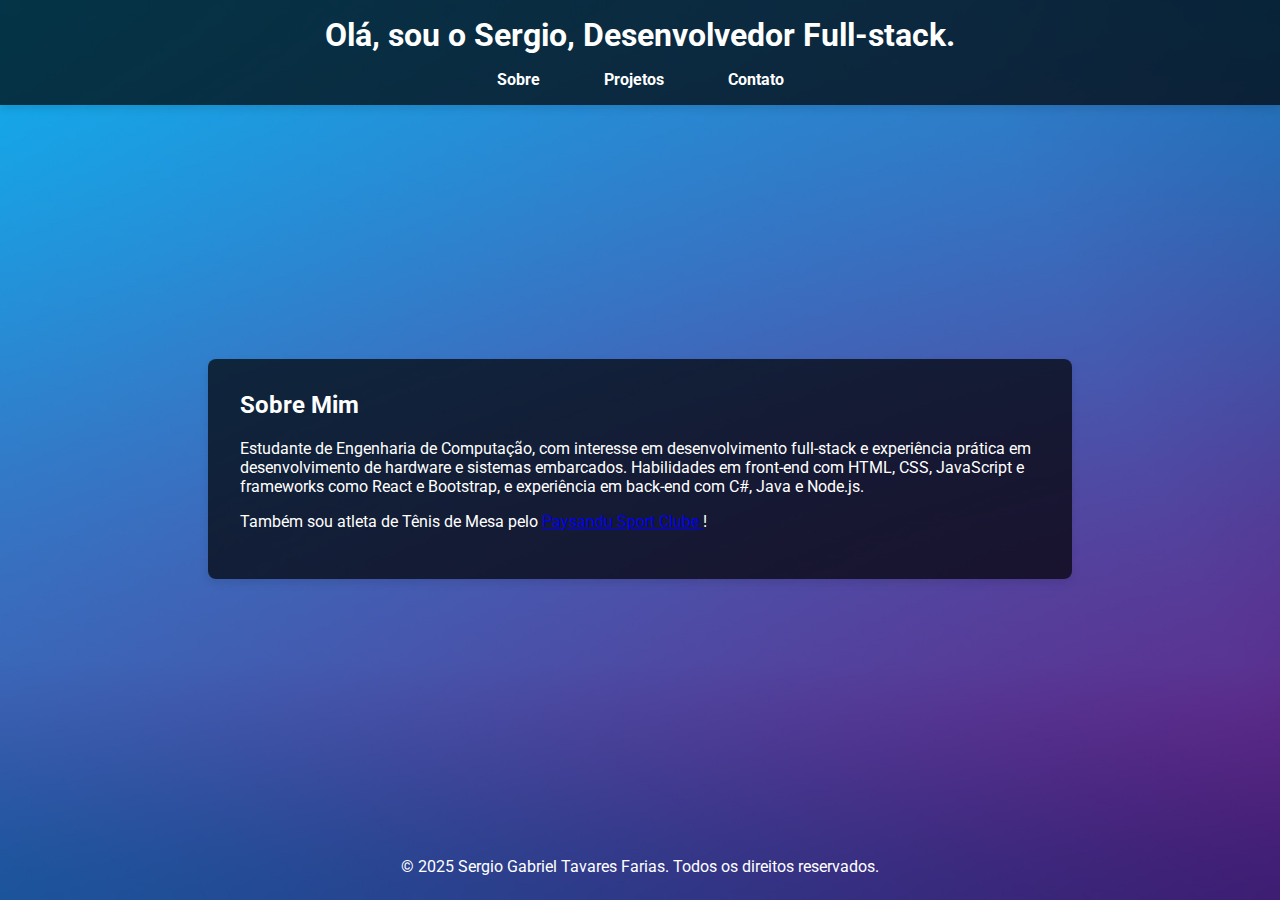
==== index.html @ ced85f48 "Adição do background e estilização da página projetos, contato e adição de função no javascript que " ====
<!DOCTYPE html>
<html lang="pt-br">
<head>
    <meta charset="UTF-8">
    <meta name="viewport" content="width=device-width, initial-scale=1.0">
    <title>Portfólio Novo</title>
    <link rel="stylesheet" href="style.css">
</head>
<body>
    <header id="cabeçalho"> 
        <h1>Olá, sou o Sergio, Desenvolvedor Full-stack.</h1>
        <nav id="menu">
            <ul>
                <li><a href="Sobre.html" data-page="Sobre.html">Sobre</a></li>
                <li><a href="Projetos.html" data-page="Projetos.html">Projetos</a></li>
                <li><a href="Contato.html" data-page="Contato.html">Contato</a></li>
            </ul>
        </nav>
    </header>

    <main id="conteudo">
        <!-- Todas as oáginas html são carregadas aqui -->
    </main>
    
    <footer>
        <p>&copy; 2025 Sergio Gabriel Tavares Farias. Todos os direitos reservados.</p>
    </footer>

    <script src="script.js"></script>
</body>
</html>
---- style.css ----
@import url('https://fonts.googleapis.com/css2?family=Roboto:wght@400;700&display=swap');

html, body {
    height: 100%;
    margin: 0;
    padding: 0;
    font-family: 'Roboto', sans-serif;
    background: url('./Assets/background.png') no-repeat center center fixed;
    background-size: cover;
    color: #fff; 
}

body {
    display: flex;
    flex-direction: column;
    min-height: 100vh;
}

header {
    background-color: rgba(0, 0, 0, 0.7); 
    color: #fff;
    padding: 1rem;
    text-align: center;
    box-shadow: 0 4px 8px rgba(0, 0, 0, 0.1);
}

header h1 {
    margin: 0;
    font-size: 2rem;
}

nav ul {
    list-style: none;
    padding: 0;
    margin: 1rem 0 0 0;
    display: flex;
    justify-content: center;
}

nav ul li {
    margin: 0 1rem;
}

nav ul li a {
    color: #fff;
    text-decoration: none;
    font-weight: bold;
    padding: 0.5rem 1rem;
    border-radius: 4px;
    transition: background-color 0.3s;
}

nav ul li a:hover {
    background-color: rgba(255, 255, 255, 0.2);
}

main {
    flex: 1;
    display: flex;
    flex-direction: column;
    justify-content: center;
    align-items: center;
    padding: 2rem;
}

section {
    padding: 2rem;
    background-color: rgba(0, 0, 0, 0.7);
    margin: 1rem;
    border-radius: 8px;
    box-shadow: 0 4px 8px rgba(0, 0, 0, 0.1);
    max-width: 800px;
    width: 100%;
}

section h2 {
    margin-top: 0;
    font-size: 1.5rem;
    color: #fff; 
}

#projetos {
    padding: 2rem;
    background-color: rgba(0, 0, 0, 0.7); 
    margin: 1rem;
    border-radius: 8px;
    box-shadow: 0 4px 8px rgba(0, 0, 0, 0.1);
    max-width: 800px;
    width: 100%;
}

#projetos h2 {
    margin-top: 0;
    font-size: 1.5rem;
    color: #fff; 
}

.projeto {
    background-color: rgba(255, 255, 255, 0.1); 
    margin: 1rem 0;
    padding: 1rem;
    border: 1px solid #ddd;
    border-radius: 8px;
    box-shadow: 0 2px 4px rgba(0, 0, 0, 0.1);
}

.projeto-info {
    flex: 1;
}

.projeto-info h3 {
    margin-top: 0;
    font-size: 1.25rem;
    color: #fff; 
}

.projeto-icones {
    display: flex;
    gap: 0.5rem;
    margin-top: 1rem;
}

.projeto-icones .icone {
    width: 40px;
    height: 40px;
    transition: transform 0.3s, box-shadow 0.3s;
}

.projeto-icones .icone:hover {
    transform: scale(1.2);
    box-shadow: 0 4px 8px rgba(0, 0, 0, 0.3);
}

#sobre {
    padding: 2rem;
    background-color: rgba(0, 0, 0, 0.7); 
    margin: 1rem;
    border-radius: 8px;
    box-shadow: 0 4px 8px rgba(0, 0, 0, 0.1);
    max-width: 800px;
    width: 100%;
}

#sobre h2 {
    margin-top: 0;
    font-size: 1.5rem;
    color: #fff; 
}

#contato {
    padding: 2rem;
    background-color: rgba(0, 0, 0, 0.7); 
    border-radius: 8px;
    box-shadow: 0 4px 8px rgba(0, 0, 0, 0.1);
    max-width: 800px;
    width: 100%;
    text-align: center;
}

#contato h2 {
    margin-top: 0;
    font-size: 1.5rem;
    color: #fff;
}

#social-links {
    display: flex;
    justify-content: center; /* Centraliza os links horizontalmente */
    align-items: center;
    gap: 1rem;
    margin-top: 1rem;
}

#social-links a {
    display: flex;
    align-items: center;
    gap: 0.5rem;
    color: #fff;
    text-decoration: none;
    font-size: 1rem;
    transition: color 0.3s, transform 0.3s;
    padding: 0.5rem 1rem;
    border-radius: 4px;
}

#social-links a i {
    font-size: 1.5rem;
}

#social-links a:hover {
    color: #007bff;
    transform: scale(1.1);
    background-color: rgba(0, 123, 255, 0.1);
}

footer {
    padding: 24px 0;
    text-align: center;
    font-size: 14px;
    color: #fff; 
    width: 100%;
    margin-top: auto;
}

footer p {
    margin: 0;
    font-size: 1rem;
}

.status {
    display: block;
    width: fit-content;
    padding: 8px 12px;
    border-radius: 20px;
    font-size: 1rem;
    font-weight: bold;
    color: white;
    margin-bottom: 10px;
    text-align: center;
    box-shadow: 0 4px 6px rgba(0, 0, 0, 0.2);
    letter-spacing: 1px;
    transition: transform 0.3s ease, box-shadow 0.3s ease;
}

.concluido {
    background: linear-gradient(135deg, #28a745, #218838);
}

.andamento {
    background: linear-gradient(135deg, #ff9800, #e68900);
}

.status:hover {
    transform: scale(1.1);
    box-shadow: 0 6px 12px rgba(0, 0, 0, 0.3);
}

@media (max-width: 768px) {
    header {
        padding: 0.5rem;
    }

    nav ul {
        flex-direction: column;
        margin: 0;
    }

    nav ul li {
        margin: 0.5rem 0;
    }

    section {
        padding: 1rem;
    }
}
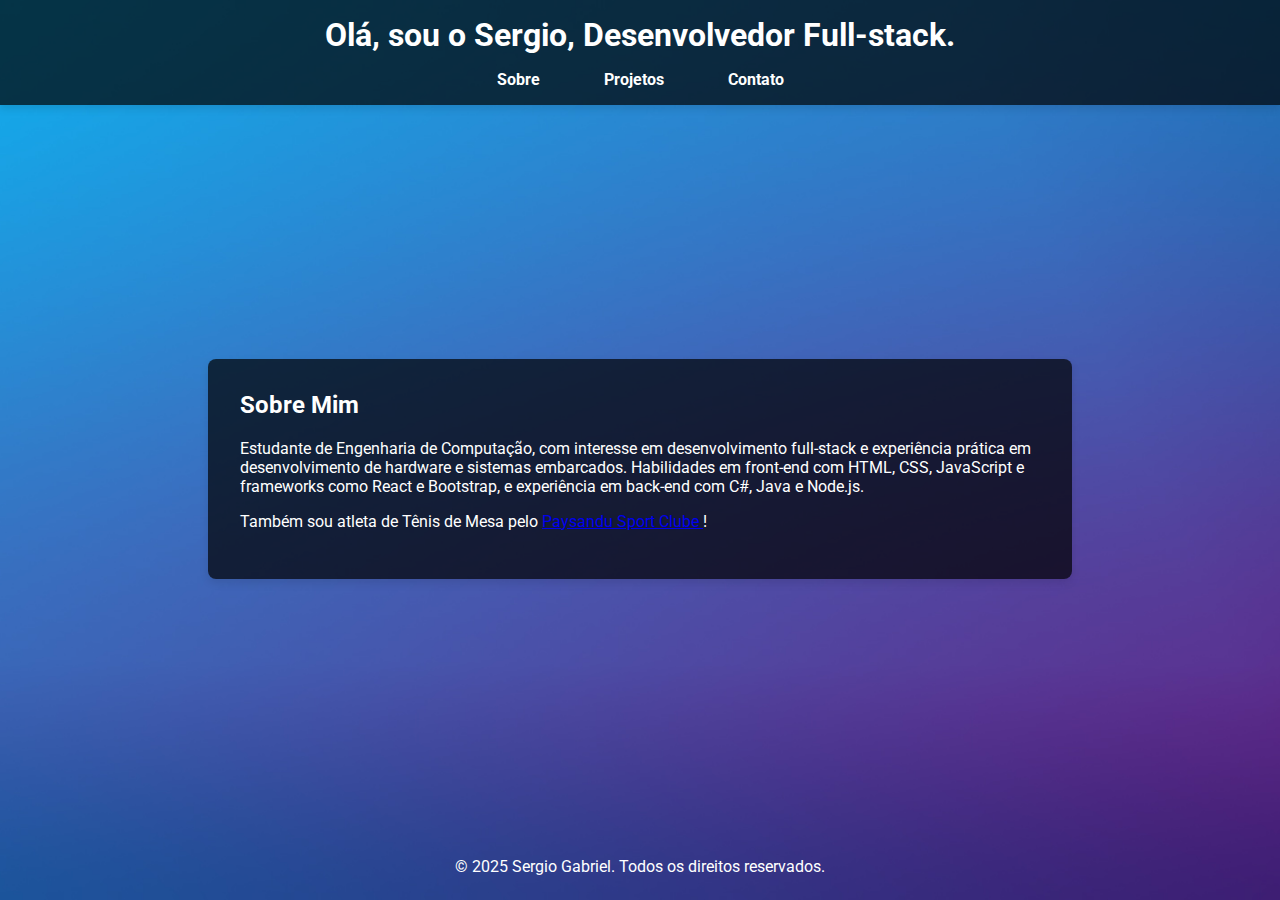
==== commit 216ca594: "Adiçao meta tags e favicon" ====
--- a/index.html
+++ b/index.html
@@ -3,8 +3,11 @@
 <head>
     <meta charset="UTF-8">
     <meta name="viewport" content="width=device-width, initial-scale=1.0">
+    <meta name="Descrição" content="Portfólio Web para autopromoção" />
+    <meta name="Autor" content="Sergio Gabriel, Programador Full-stack" />
     <title>Portfólio Novo</title>
     <link rel="stylesheet" href="style.css">
+    <link rel="shortcut icon" href="./Assets/favicon.png" type="favicon">
 </head>
 <body>
     <header id="cabeçalho"> 
@@ -19,11 +22,11 @@
     </header>
 
     <main id="conteudo">
-        <!-- Todas as oáginas html são carregadas aqui -->
+        <!-- Todas as páginas html são carregadas aqui -->
     </main>
     
     <footer>
-        <p>&copy; 2025 Sergio Gabriel Tavares Farias. Todos os direitos reservados.</p>
+        <p>&copy; 2025 Sergio Gabriel. Todos os direitos reservados.</p>
     </footer>
 
     <script src="script.js"></script>
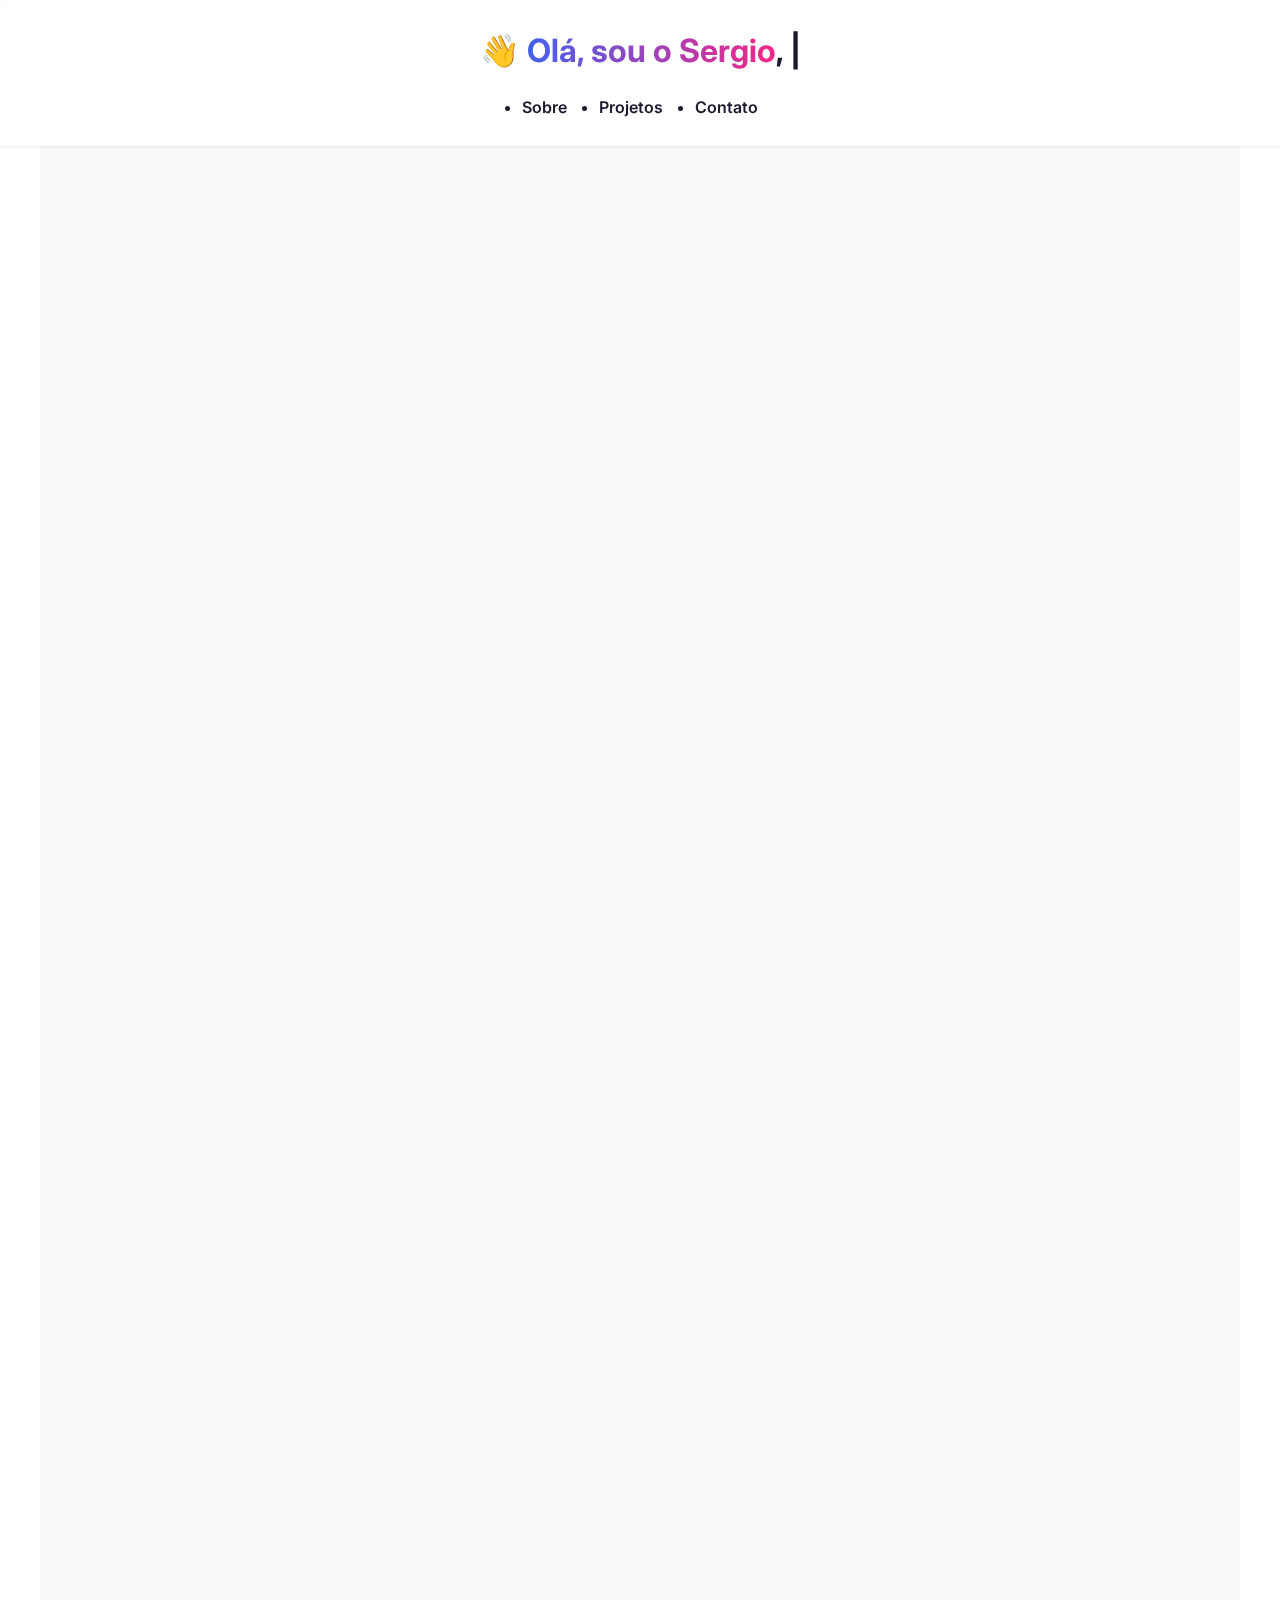
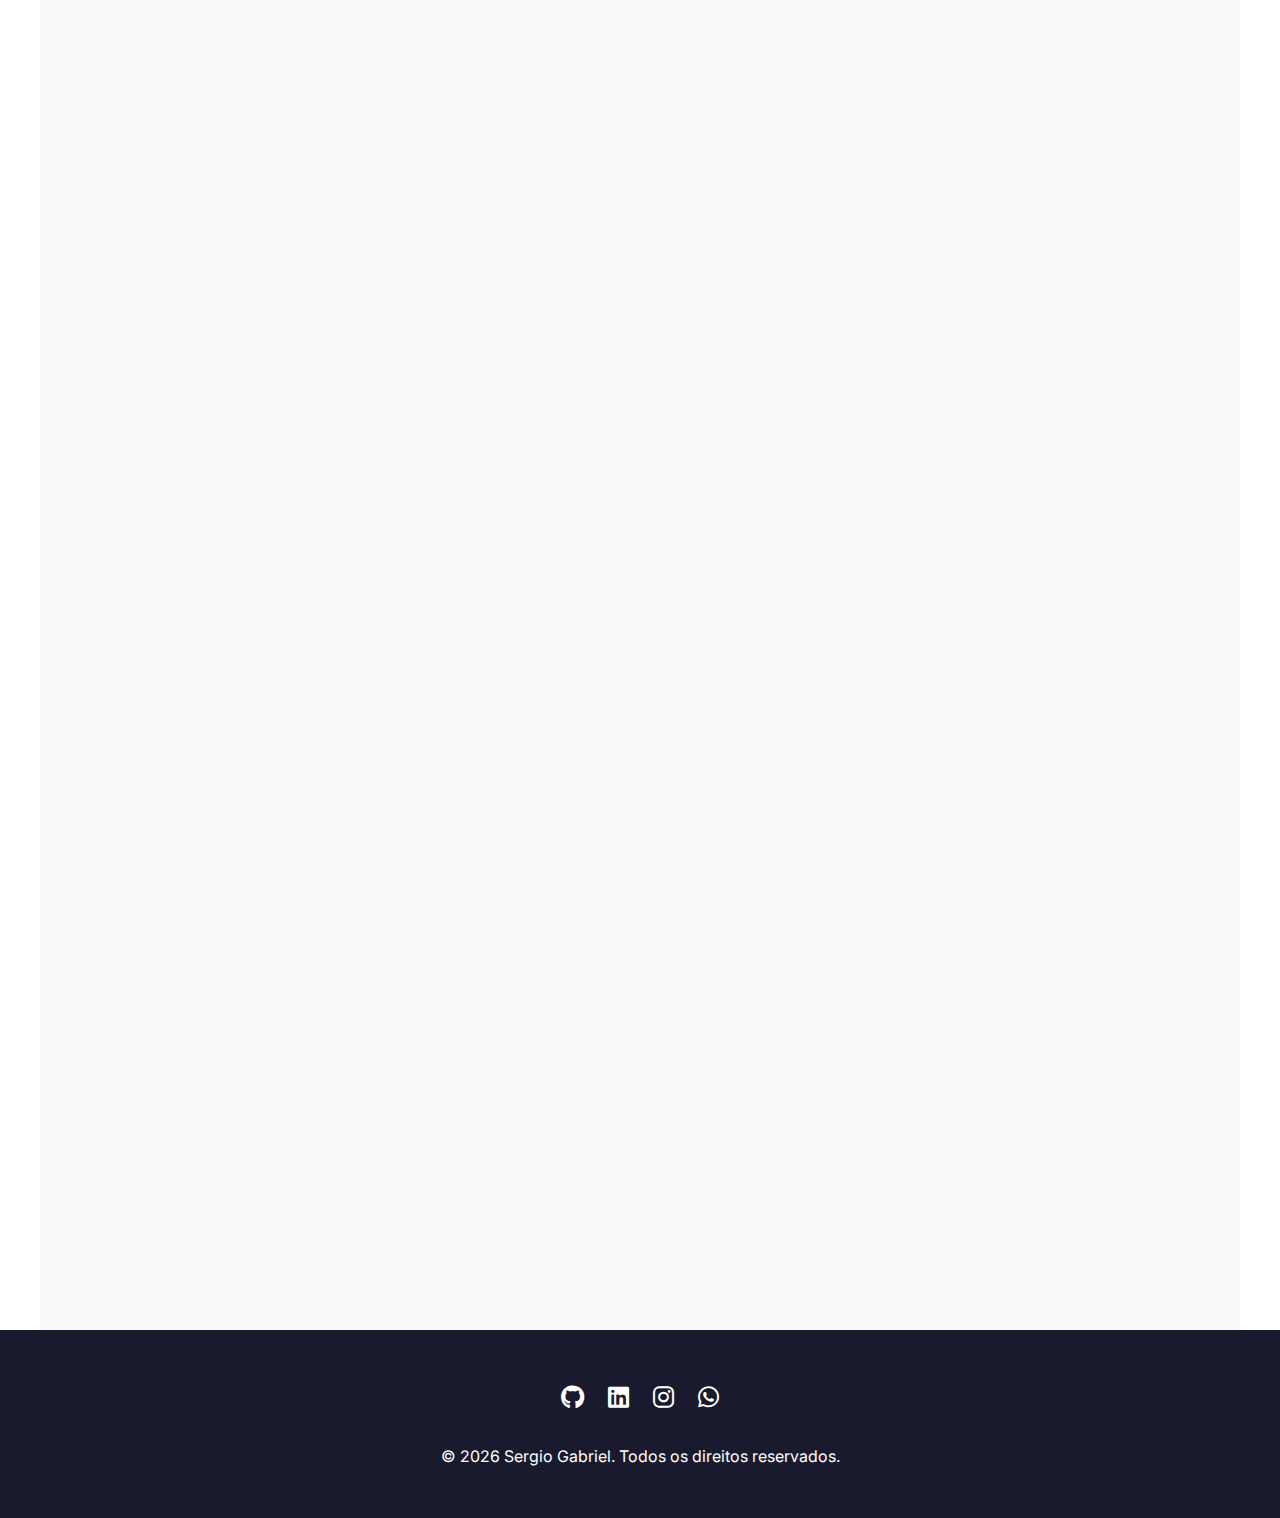
==== commit 8eca8283: "feat: reformular e expandir o portfólio com novos projetos e funcionalidades" ====
--- a/index.html
+++ b/index.html
@@ -3,32 +3,63 @@
 <head>
     <meta charset="UTF-8">
     <meta name="viewport" content="width=device-width, initial-scale=1.0">
-    <meta name="Descrição" content="Portfólio Web para autopromoção" />
-    <meta name="Autor" content="Sergio Gabriel, Programador Full-stack" />
-    <title>Portfólio Novo</title>
+    <meta name="description" content="Portfólio de Sergio Gabriel - Desenvolvedor Full-stack">
+    <meta name="keywords" content="portfolio, desenvolvedor, fullstack, programador">
+    <meta name="author" content="Sergio Gabriel">
+    <title>Sergio Gabriel | Desenvolvedor Full-stack</title>
+    <link rel="stylesheet" href="https://cdnjs.cloudflare.com/ajax/libs/font-awesome/6.4.0/css/all.min.css">
     <link rel="stylesheet" href="style.css">
-    <link rel="shortcut icon" href="./Assets/favicon.png" type="favicon">
+    <link rel="shortcut icon" href="./Assets/favicon.png" type="image/x-icon">
 </head>
 <body>
-    <header id="cabeçalho"> 
-        <h1>Olá, sou o Sergio, Desenvolvedor Full-stack.</h1>
-        <nav id="menu">
-            <ul>
-                <li><a href="Sobre.html" data-page="Sobre.html">Sobre</a></li>
-                <li><a href="Projetos.html" data-page="Projetos.html">Projetos</a></li>
-                <li><a href="Contato.html" data-page="Contato.html">Contato</a></li>
-            </ul>
-        </nav>
+    <!-- Cursor Personalizado -->
+    <div class="cursor"></div>
+    <div class="cursor-follower"></div>
+
+    <!-- Preloader -->
+    <div class="preloader">
+        <div class="preloader-spinner"></div>
+    </div>
+
+    <!-- Botão de Voltar ao Topo -->
+    <button id="back-to-top" aria-label="Voltar ao topo">
+        <i class="fas fa-arrow-up"></i>
+    </button>
+
+    <header id="cabeçalho">
+        <div class="header-container">
+            <h1>
+                <span class="wave">👋</span> 
+                <span class="text-gradient">Olá, sou o Sergio</span>, 
+                <span class="typing-animation"></span>
+            </h1>
+            <nav id="menu">
+                <ul>
+                    <li><a href="Sobre.html" data-page="Sobre.html" class="nav-link">Sobre</a></li>
+                    <li><a href="Projetos.html" data-page="Projetos.html" class="nav-link">Projetos</a></li>
+                    <li><a href="Contato.html" data-page="Contato.html" class="nav-link">Contato</a></li>
+                </ul>
+            </nav>
+        </div>
     </header>
 
     <main id="conteudo">
-        <!-- Todas as páginas html são carregadas aqui -->
+        <!-- Conteúdo será carregado dinamicamente -->
     </main>
     
     <footer>
-        <p>&copy; 2025 Sergio Gabriel. Todos os direitos reservados.</p>
+        <div class="footer-container">
+            <div class="footer-social">
+                <a href="https://github.com/SergioGTF" target="_blank" aria-label="GitHub"><i class="fab fa-github"></i></a>
+                <a href="https://www.linkedin.com/in/sergio-gabriel-tavares-farias-624775268/" target="_blank" aria-label="LinkedIn"><i class="fab fa-linkedin"></i></a>
+                <a href="https://www.instagram.com/sergiotavaresfarias/" target="_blank" aria-label="Instagram"><i class="fab fa-instagram"></i></a>
+                <a href="https://wa.me/qr/3K2H7PQQR6MJF1" target="_blank" aria-label="WhatsApp"><i class="fab fa-whatsapp"></i></a>
+            </div>
+            <p>&copy; <span id="current-year"></span> Sergio Gabriel. Todos os direitos reservados.</p>
+        </div>
     </footer>
 
+    <script src="https://cdnjs.cloudflare.com/ajax/libs/gsap/3.11.4/gsap.min.js"></script>
     <script src="script.js"></script>
 </body>
 </html>--- a/style.css
+++ b/style.css
@@ -1,255 +1,774 @@
-@import url('https://fonts.googleapis.com/css2?family=Roboto:wght@400;700&display=swap');
-
-html, body {
-    height: 100%;
-    margin: 0;
-    padding: 0;
-    font-family: 'Roboto', sans-serif;
-    background: url('./Assets/background.png') no-repeat center center fixed;
-    background-size: cover;
-    color: #fff; 
+@import url('https://fonts.googleapis.com/css2?family=Poppins:wght@300;400;500;600;700&family=Inter:wght@300;400;500;600&display=swap');
+
+:root {
+  --primary: #4361ee;
+  --primary-light: #4895ef;
+  --primary-dark: #3a0ca3;
+  --secondary: #7209b7;
+  --accent: #f72585;
+  --dark: #1a1a2e;
+  --darker: #16213e;
+  --light: #f8f9fa;
+  --lighter: #ffffff;
+  --gray: #6c757d;
+  --gray-light: #e9ecef;
+  --success: #4cc9f0;
+  --warning: #f8961e;
+  --error: #ef233c;
+  --border-radius: 12px;
+  --border-radius-lg: 16px;
+  --shadow-sm: 0 1px 3px rgba(0, 0, 0, 0.08);
+  --shadow: 0 4px 6px rgba(0, 0, 0, 0.1), 0 1px 3px rgba(0, 0, 0, 0.08);
+  --shadow-md: 0 10px 15px -3px rgba(0, 0, 0, 0.1), 0 4px 6px -4px rgba(0, 0, 0, 0.1);
+  --shadow-lg: 0 20px 25px -5px rgba(0, 0, 0, 0.1), 0 10px 10px -5px rgba(0, 0, 0, 0.04);
+  --transition: all 0.25s cubic-bezier(0.645, 0.045, 0.355, 1);
+  --transition-slow: all 0.4s cubic-bezier(0.645, 0.045, 0.355, 1);
+}
+
+* {
+  margin: 0;
+  padding: 0;
+  box-sizing: border-box;
+}
+
+html {
+  scroll-behavior: smooth;
+  font-size: 100%;
 }
 
 body {
-    display: flex;
-    flex-direction: column;
-    min-height: 100vh;
+  font-family: 'Inter', sans-serif;
+  background-color: var(--lighter);
+  color: var(--dark);
+  line-height: 1.7;
+  overflow-x: hidden;
+  -webkit-font-smoothing: antialiased;
+  text-rendering: optimizeLegibility;
+}
+
+.preloader {
+  position: fixed;
+  top: 0;
+  left: 0;
+  width: 100%;
+  height: 100%;
+  background-color: var(--lighter);
+  display: flex;
+  justify-content: center;
+  align-items: center;
+  z-index: 9999;
+  transition: opacity 0.5s ease;
+}
+
+.preloader-spinner {
+  width: 50px;
+  height: 50px;
+  border: 5px solid var(--gray-light);
+  border-top-color: var(--primary);
+  border-radius: 50%;
+  animation: spin 1s linear infinite;
+}
+
+@keyframes spin {
+  to { transform: rotate(360deg); }
+}
+
+.cursor {
+  width: 20px;
+  height: 20px;
+  border: 2px solid var(--primary);
+  border-radius: 50%;
+  position: fixed;
+  transform: translate(-50%, -50%);
+  pointer-events: none;
+  z-index: 999;
+  mix-blend-mode: difference;
+  transition: transform 0.1s ease;
+}
+
+.cursor-follower {
+  width: 10px;
+  height: 10px;
+  background-color: var(--primary);
+  border-radius: 50%;
+  position: fixed;
+  transform: translate(-50%, -50%);
+  pointer-events: none;
+  z-index: 998;
+  transition: all 0.3s ease;
 }
 
 header {
-    background-color: rgba(0, 0, 0, 0.7); 
-    color: #fff;
-    padding: 1rem;
-    text-align: center;
-    box-shadow: 0 4px 8px rgba(0, 0, 0, 0.1);
+  background-color: rgba(255, 255, 255, 0.95);
+  backdrop-filter: blur(10px);
+  -webkit-backdrop-filter: blur(10px);
+  padding: 1.5rem 5%;
+  box-shadow: var(--shadow-sm);
+  position: fixed;
+  top: 0;
+  left: 0;
+  right: 0;
+  z-index: 1000;
+  transition: var(--transition-slow);
+}
+
+.header-container {
+  max-width: 1200px;
+  margin: 0 auto;
+  display: flex;
+  flex-direction: column;
+  align-items: center;
 }
 
 header h1 {
-    margin: 0;
-    font-size: 2rem;
+  font-size: 2rem;
+  font-weight: 700;
+  margin-bottom: 1rem;
+  text-align: center;
+}
+
+.wave {
+  display: inline-block;
+  animation: wave 2s infinite;
+}
+
+@keyframes wave {
+  0%, 100% { transform: rotate(0deg); }
+  25% { transform: rotate(-10deg); }
+  50% { transform: rotate(12deg); }
+  75% { transform: rotate(-5deg); }
+}
+
+.text-gradient {
+  background: linear-gradient(90deg, var(--primary), var(--accent));
+  -webkit-background-clip: text;
+  background-clip: text;
+  color: transparent;
 }
 
 nav ul {
-    list-style: none;
-    padding: 0;
-    margin: 1rem 0 0 0;
-    display: flex;
+  display: flex;
+  gap: 2rem;
+}
+
+.nav-link {
+  position: relative;
+  font-weight: 600;
+  color: var(--dark);
+  text-decoration: none;
+  padding: 0.5rem 0;
+  transition: var(--transition);
+}
+
+.nav-link::before {
+  content: '';
+  position: absolute;
+  bottom: 0;
+  left: 0;
+  width: 0;
+  height: 2px;
+  background-color: var(--primary);
+  transition: var(--transition);
+}
+
+.nav-link:hover {
+  color: var(--primary);
+}
+
+.nav-link:hover::before {
+  width: 100%;
+}
+
+.nav-link.active {
+  color: var(--primary);
+}
+
+.nav-link.active::before {
+  width: 100%;
+}
+
+main {
+  flex: 1;
+  padding: 8rem 2rem 4rem;
+  background-color: var(--light);
+}
+
+#conteudo {
+  max-width: 1200px;
+  margin: 0 auto;
+  width: 100%;
+}
+
+section {
+  background-color: var(--lighter);
+  padding: 3rem;
+  margin-bottom: 3rem;
+  border-radius: var(--border-radius-lg);
+  box-shadow: var(--shadow);
+  transition: var(--transition);
+  opacity: 0;
+  transform: translateY(20px);
+  animation: fadeIn 0.6s ease-out forwards;
+}
+
+@keyframes fadeIn {
+  to { opacity: 1; transform: translateY(0); }
+}
+
+section:hover {
+  box-shadow: var(--shadow-lg);
+  transform: translateY(-5px);
+}
+
+section h2 {
+  font-family: 'Poppins', sans-serif;
+  font-size: 2.25rem;
+  font-weight: 700;
+  margin-bottom: 2rem;
+  position: relative;
+  display: inline-block;
+}
+
+section h2::after {
+  content: '';
+  position: absolute;
+  bottom: -10px;
+  left: 0;
+  width: 60px;
+  height: 4px;
+  background: linear-gradient(90deg, var(--primary), var(--accent));
+  border-radius: 2px;
+}
+
+.sobre-conteudo {
+  display: grid;
+  grid-template-columns: 1fr 2fr;
+  gap: 3rem;
+  align-items: center;
+}
+
+.foto-sobre {
+  width: 100%;
+  max-width: 250px;
+  height: auto;
+  border-radius: var(--border-radius-lg);
+  box-shadow: var(--shadow-lg);
+  transition: var(--transition-slow);
+  justify-self: center;
+}
+
+.foto-sobre:hover {
+  transform: scale(1.05) rotate(2deg);
+}
+
+.texto-sobre p {
+  font-size: 1.1rem;
+  line-height: 1.8;
+  color: var(--gray);
+  margin-bottom: 1.5rem;
+}
+
+.skills-container {
+  display: grid;
+  grid-template-columns: repeat(auto-fill, minmax(300px, 1fr));
+  gap: 2rem;
+}
+
+.habilidade {
+  background-color: var(--lighter);
+  border-radius: var(--border-radius-lg);
+  padding: 2rem;
+  box-shadow: var(--shadow);
+  transition: var(--transition);
+  border: 1px solid var(--gray-light);
+}
+
+.habilidade:hover {
+  transform: translateY(-10px);
+  box-shadow: var(--shadow-lg);
+  border-color: var(--primary-light);
+}
+
+.habilidade-info h3 {
+  font-family: 'Poppins', sans-serif;
+  font-size: 1.5rem;
+  font-weight: 600;
+  margin-bottom: 1rem;
+  color: var(--dark);
+}
+
+#projetos {
+  padding: 4rem 2rem;
+  max-width: 1200px;
+  margin: 0 auto;
+}
+
+.projects-grid {
+  display: grid;
+  grid-template-columns: repeat(auto-fill, minmax(350px, 1fr));
+  gap: 3rem; 
+  margin-top: 2rem; 
+}
+
+.projeto {
+  background-color: var(--lighter);
+  border-radius: var(--border-radius-lg);
+  box-shadow: var(--shadow);
+  transition: var(--transition);
+  border: 1px solid var(--gray-light);
+  position: relative;
+  overflow: visible;
+  margin-bottom: 1.5rem; 
+}
+
+.projeto-info {
+  padding: 2rem; 
+  display: flex;
+  flex-direction: column;
+  gap: 1.5rem;
+}
+
+.projeto:hover {
+  transform: translateY(-10px);
+  box-shadow: var(--shadow-lg);
+  border-color: var(--primary-light);
+}
+
+.projeto-title {
+  font-family: 'Poppins', sans-serif;
+  font-size: 1.5rem;
+  font-weight: 600;
+  color: var(--dark);
+  margin-right: 4rem;
+  margin-bottom: 0.5rem;
+}
+
+.projeto-description {
+  color: var(--gray);
+  line-height: 1.7; 
+  margin-bottom: 0.5rem; 
+}
+
+.status {
+  display: block;
+  width: fit-content;
+  padding: 8px 12px;
+  border-radius: 20px;
+  font-size: 1rem;
+  font-weight: bold;
+  color: white;
+  margin-bottom: 10px;
+  text-align: center;
+  box-shadow: 0 4px 6px rgba(0, 0, 0, 0.2);
+  letter-spacing: 1px;
+  transition: transform 0.3s ease, box-shadow 0.3s ease;
+}
+
+.concluido {
+  background: linear-gradient(135deg, #28a745, #218838);
+}
+
+.andamento {
+  background: linear-gradient(135deg, #ff9800, #e68900);
+}
+
+.status:hover {
+  transform: scale(1.1);
+  box-shadow: 0 6px 12px rgba(0, 0, 0, 0.3);
+}
+
+.projeto-description {
+  color: var(--gray);
+  line-height: 1.6;
+}
+
+.projeto-icones {
+  display: flex;
+  gap: 0.75rem;
+  margin-top: 1rem;
+  align-items: center;
+  overflow-x: auto;
+  padding-bottom: 0.5rem;
+  scrollbar-width: thin;
+  scrollbar-color: var(--primary-light) var(--gray-light);
+}
+
+.projeto-icones::-webkit-scrollbar {
+  height: 6px;
+}
+
+.projeto-icones::-webkit-scrollbar-track {
+  background: var(--gray-light);
+  border-radius: 3px;
+}
+
+.projeto-icones::-webkit-scrollbar-thumb {
+  background-color: var(--primary-light);
+  border-radius: 3px;
+}
+
+.icone {
+  width: 32px;
+  height: 32px;
+  object-fit: contain;
+  transition: transform 0.2s ease;
+  flex-shrink: 0;
+}
+
+.icone:hover {
+  transform: scale(1.1);
+}
+
+@media (max-width: 768px) {
+  .projects-grid {
+      grid-template-columns: 1fr;
+  }
+  
+  .projeto-info {
+      padding: 1.5rem;
+  }
+  
+  .status {
+      top: 1rem;
+      right: 1rem;
+  }
+}
+
+@media (max-width: 480px) {
+  .projeto-info {
+      padding: 1.2rem;
+  }
+  
+  .projeto-title {
+      font-size: 1.2rem;
+  }
+  
+  .icone {
+      width: 28px;
+      height: 28px;
+  }
+}
+
+#contato {
+  background: linear-gradient(135deg, var(--lighter) 0%, var(--light) 100%);
+  position: relative;
+  overflow: hidden;
+}
+
+#contato::before {
+  content: '';
+  position: absolute;
+  top: 0;
+  right: 0;
+  width: 300px;
+  height: 300px;
+  background: radial-gradient(circle, rgba(var(--primary-light-rgb), 0.1) 0%, transparent 70%);
+  z-index: 0;
+}
+
+.contato-descricao {
+  max-width: 700px;
+  margin: 0 auto 2.5rem;
+  text-align: center;
+  font-size: 1.1rem;
+  color: var(--gray);
+}
+
+.contact-container {
+  display: grid;
+  grid-template-columns: 1fr 1fr;
+  gap: 3rem;
+  position: relative;
+  z-index: 1;
+}
+
+.contact-form {
+  background-color: var(--lighter);
+  padding: 2.5rem;
+  border-radius: var(--border-radius-lg);
+  box-shadow: var(--shadow);
+}
+
+.contact-info {
+  display: flex;
+  flex-direction: column;
+  gap: 2rem;
+}
+
+.form-group {
+  margin-bottom: 1.5rem;
+}
+
+.form-group label {
+  display: block;
+  margin-bottom: 0.5rem;
+  font-weight: 500;
+  color: var(--dark);
+}
+
+.form-group input,
+.form-group textarea {
+  width: 100%;
+  padding: 0.75rem 1rem;
+  border: 1px solid var(--gray-light);
+  border-radius: var(--border-radius);
+  font-family: inherit;
+  font-size: 1rem;
+  transition: var(--transition);
+  background-color: var(--light);
+}
+
+.form-group input:focus,
+.form-group textarea:focus {
+  outline: none;
+  border-color: var(--primary);
+  box-shadow: 0 0 0 3px rgba(var(--primary-rgb), 0.1);
+}
+
+.btn-enviar {
+  background-color: var(--primary);
+  color: white;
+  border: none;
+  padding: 0.75rem 1.5rem;
+  border-radius: var(--border-radius);
+  font-weight: 600;
+  cursor: pointer;
+  transition: var(--transition);
+  width: 100%;
+}
+
+.btn-enviar:hover {
+  background-color: var(--primary-dark);
+  transform: translateY(-2px);
+}
+
+.social-links {
+  display: grid;
+  grid-template-columns: repeat(auto-fill, minmax(120px, 1fr));
+  gap: 1rem;
+}
+
+.social-btn {
+  display: flex;
+  align-items: center;
+  gap: 0.75rem;
+  padding: 0.75rem 1rem;
+  border-radius: var(--border-radius);
+  color: white;
+  text-decoration: none;
+  font-weight: 500;
+  transition: var(--transition);
+}
+
+.social-btn i {
+  font-size: 1.25rem;
+}
+
+.social-btn span {
+  font-size: 0.9rem;
+}
+
+.social-btn.github {
+  background-color: #333;
+}
+
+.social-btn.linkedin {
+  background-color: #0077b5;
+}
+
+.social-btn.instagram {
+  background: linear-gradient(45deg, #405de6, #833ab4);
+}
+
+.social-btn.whatsapp {
+  background-color: #25d366;
+}
+
+.social-btn.email {
+  background-color: var(--gray);
+}
+
+.social-btn:hover {
+  transform: translateY(-3px);
+  box-shadow: var(--shadow);
+}
+
+.contact-extra {
+  display: flex;
+  flex-direction: column;
+  gap: 1rem;
+  background-color: var(--light);
+  padding: 1.5rem;
+  border-radius: var(--border-radius-lg);
+}
+
+.contact-item {
+  display: flex;
+  align-items: center;
+  gap: 1rem;
+  color: var(--gray);
+}
+
+.contact-item i {
+  color: var(--primary);
+  width: 20px;
+  text-align: center;
+}
+
+footer {
+  background-color: var(--dark);
+  color: var(--lighter);
+  padding: 3rem 0;
+}
+
+.footer-container {
+  max-width: 1200px;
+  margin: 0 auto;
+  padding: 0 2rem;
+  display: flex;
+  flex-direction: column;
+  align-items: center;
+  gap: 1.5rem;
+}
+
+.footer-social {
+  display: flex;
+  gap: 1.5rem;
+}
+
+.footer-social a {
+  color: var(--lighter);
+  font-size: 1.5rem;
+  transition: var(--transition);
+}
+
+.footer-social a:hover {
+  color: var(--primary-light);
+  transform: translateY(-3px);
+}
+
+#back-to-top {
+  position: fixed;
+  bottom: 2rem;
+  right: 2rem;
+  width: 50px;
+  height: 50px;
+  border-radius: 50%;
+  background-color: var(--primary);
+  color: white;
+  border: none;
+  cursor: pointer;
+  opacity: 0;
+  visibility: hidden;
+  transition: var(--transition);
+  display: flex;
+  align-items: center;
+  justify-content: center;
+  box-shadow: var(--shadow-md);
+  z-index: 99;
+}
+
+#back-to-top.visible {
+  opacity: 1;
+  visibility: visible;
+}
+
+#back-to-top:hover {
+  background-color: var(--primary-dark);
+  transform: translateY(-5px);
+}
+
+.typing-animation {
+  display: inline-block;
+}
+
+.typing-animation::after {
+  content: '|';
+  animation: blink 1s infinite;
+}
+
+@keyframes blink {
+  0%, 100% { opacity: 1; }
+  50% { opacity: 0; }
+}
+
+@media (max-width: 1024px) {
+  .sobre-conteudo,
+  .contact-container {
+    grid-template-columns: 1fr;
+  }
+  
+  .foto-sobre {
+    max-width: 200px;
+  }
+}
+
+@media (max-width: 768px) {
+  header h1 {
+    font-size: 1.75rem;
+  }
+  
+  nav ul {
+    gap: 1.5rem;
+  }
+  
+  main {
+    padding: 7rem 1.5rem 3rem;
+  }
+  
+  section {
+    padding: 2rem;
+  }
+  
+  .projects-grid {
+    grid-template-columns: 1fr;
+  }
+}
+
+@media (max-width: 576px) {
+  header h1 {
+    font-size: 1.5rem;
+  }
+  
+  nav ul {
+    gap: 1rem;
+    flex-wrap: wrap;
     justify-content: center;
-}
-
-nav ul li {
-    margin: 0 1rem;
-}
-
-nav ul li a {
-    color: #fff;
-    text-decoration: none;
-    font-weight: bold;
-    padding: 0.5rem 1rem;
-    border-radius: 4px;
-    transition: background-color 0.3s;
-}
-
-nav ul li a:hover {
-    background-color: rgba(255, 255, 255, 0.2);
-}
-
-main {
-    flex: 1;
-    display: flex;
-    flex-direction: column;
-    justify-content: center;
-    align-items: center;
-    padding: 2rem;
-}
-
-section {
-    padding: 2rem;
-    background-color: rgba(0, 0, 0, 0.7);
-    margin: 1rem;
-    border-radius: 8px;
-    box-shadow: 0 4px 8px rgba(0, 0, 0, 0.1);
-    max-width: 800px;
-    width: 100%;
-}
-
-section h2 {
-    margin-top: 0;
-    font-size: 1.5rem;
-    color: #fff; 
-}
-
-#projetos {
-    padding: 2rem;
-    background-color: rgba(0, 0, 0, 0.7); 
-    margin: 1rem;
-    border-radius: 8px;
-    box-shadow: 0 4px 8px rgba(0, 0, 0, 0.1);
-    max-width: 800px;
-    width: 100%;
-}
-
-#projetos h2 {
-    margin-top: 0;
-    font-size: 1.5rem;
-    color: #fff; 
-}
-
-.projeto {
-    background-color: rgba(255, 255, 255, 0.1); 
-    margin: 1rem 0;
-    padding: 1rem;
-    border: 1px solid #ddd;
-    border-radius: 8px;
-    box-shadow: 0 2px 4px rgba(0, 0, 0, 0.1);
-}
-
-.projeto-info {
-    flex: 1;
-}
-
-.projeto-info h3 {
-    margin-top: 0;
+  }
+  
+  .sobre-conteudo {
+    gap: 2rem;
+  }
+  
+  .social-link {
+    width: 50px;
+    height: 50px;
     font-size: 1.25rem;
-    color: #fff; 
-}
-
-.projeto-icones {
-    display: flex;
-    gap: 0.5rem;
-    margin-top: 1rem;
-}
-
-.projeto-icones .icone {
+  }
+  
+  #back-to-top {
     width: 40px;
     height: 40px;
-    transition: transform 0.3s, box-shadow 0.3s;
-}
-
-.projeto-icones .icone:hover {
-    transform: scale(1.2);
-    box-shadow: 0 4px 8px rgba(0, 0, 0, 0.3);
-}
-
-#sobre {
-    padding: 2rem;
-    background-color: rgba(0, 0, 0, 0.7); 
-    margin: 1rem;
-    border-radius: 8px;
-    box-shadow: 0 4px 8px rgba(0, 0, 0, 0.1);
-    max-width: 800px;
-    width: 100%;
-}
-
-#sobre h2 {
-    margin-top: 0;
-    font-size: 1.5rem;
-    color: #fff; 
-}
-
-#contato {
-    padding: 2rem;
-    background-color: rgba(0, 0, 0, 0.7); 
-    border-radius: 8px;
-    box-shadow: 0 4px 8px rgba(0, 0, 0, 0.1);
-    max-width: 800px;
-    width: 100%;
-    text-align: center;
-}
-
-#contato h2 {
-    margin-top: 0;
-    font-size: 1.5rem;
-    color: #fff;
-}
-
-#social-links {
-    display: flex;
-    justify-content: center; /* Centraliza os links horizontalmente */
-    align-items: center;
-    gap: 1rem;
-    margin-top: 1rem;
-}
-
-#social-links a {
-    display: flex;
-    align-items: center;
-    gap: 0.5rem;
-    color: #fff;
-    text-decoration: none;
-    font-size: 1rem;
-    transition: color 0.3s, transform 0.3s;
-    padding: 0.5rem 1rem;
-    border-radius: 4px;
-}
-
-#social-links a i {
-    font-size: 1.5rem;
-}
-
-#social-links a:hover {
-    color: #007bff;
-    transform: scale(1.1);
-    background-color: rgba(0, 123, 255, 0.1);
-}
-
-footer {
-    padding: 24px 0;
-    text-align: center;
-    font-size: 14px;
-    color: #fff; 
-    width: 100%;
-    margin-top: auto;
-}
-
-footer p {
-    margin: 0;
-    font-size: 1rem;
-}
-
-.status {
-    display: block;
-    width: fit-content;
-    padding: 8px 12px;
-    border-radius: 20px;
-    font-size: 1rem;
-    font-weight: bold;
-    color: white;
-    margin-bottom: 10px;
-    text-align: center;
-    box-shadow: 0 4px 6px rgba(0, 0, 0, 0.2);
-    letter-spacing: 1px;
-    transition: transform 0.3s ease, box-shadow 0.3s ease;
-}
-
-.concluido {
-    background: linear-gradient(135deg, #28a745, #218838);
-}
-
-.andamento {
-    background: linear-gradient(135deg, #ff9800, #e68900);
-}
-
-.status:hover {
-    transform: scale(1.1);
-    box-shadow: 0 6px 12px rgba(0, 0, 0, 0.3);
+    font-size: 0.9rem;
+  }
 }
 
 @media (max-width: 768px) {
-    header {
-        padding: 0.5rem;
-    }
-
-    nav ul {
-        flex-direction: column;
-        margin: 0;
-    }
-
-    nav ul li {
-        margin: 0.5rem 0;
-    }
-
-    section {
-        padding: 1rem;
-    }
+  .contact-container {
+      grid-template-columns: 1fr;
+  }
+  
+  .social-links {
+      grid-template-columns: repeat(auto-fill, minmax(140px, 1fr));
+  }
+}
+
+@media (max-width: 480px) {
+  .social-links {
+      grid-template-columns: 1fr;
+  }
+  
+  .contact-form {
+      padding: 1.5rem;
+  }
 }